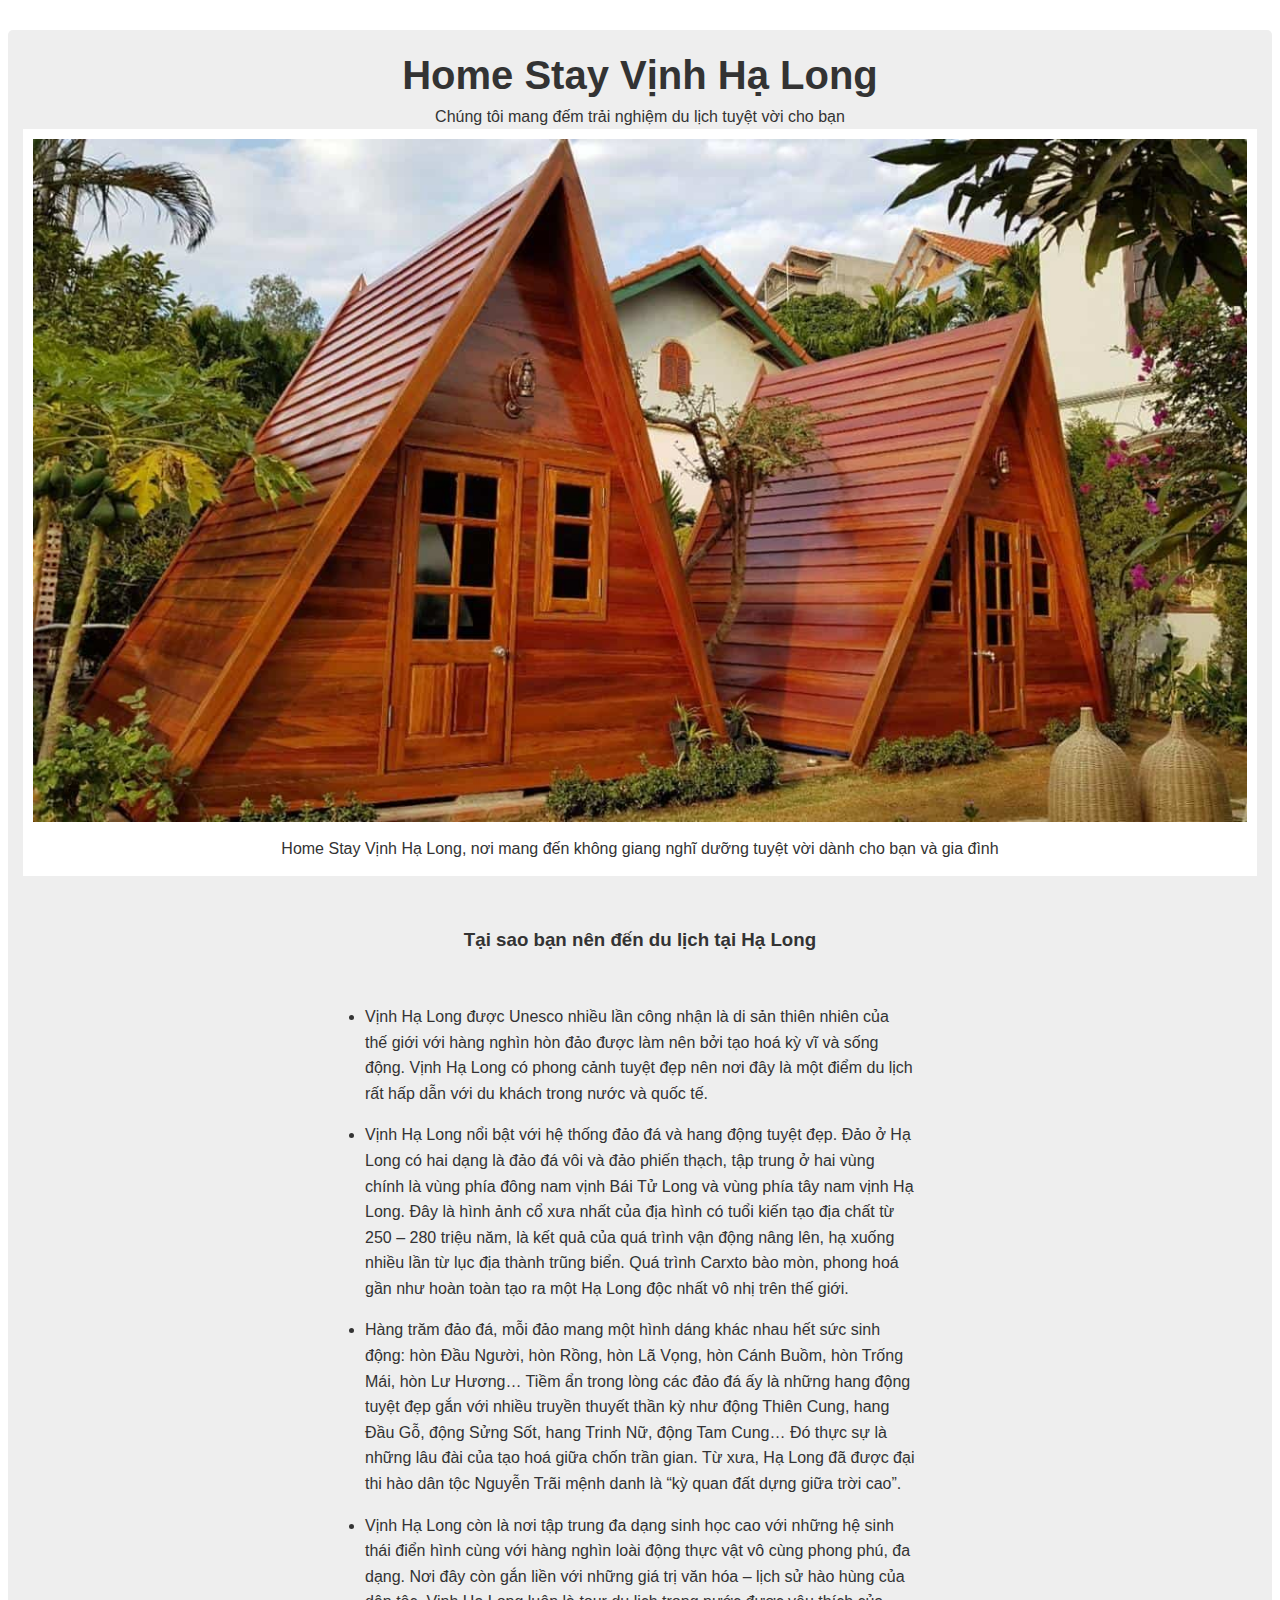
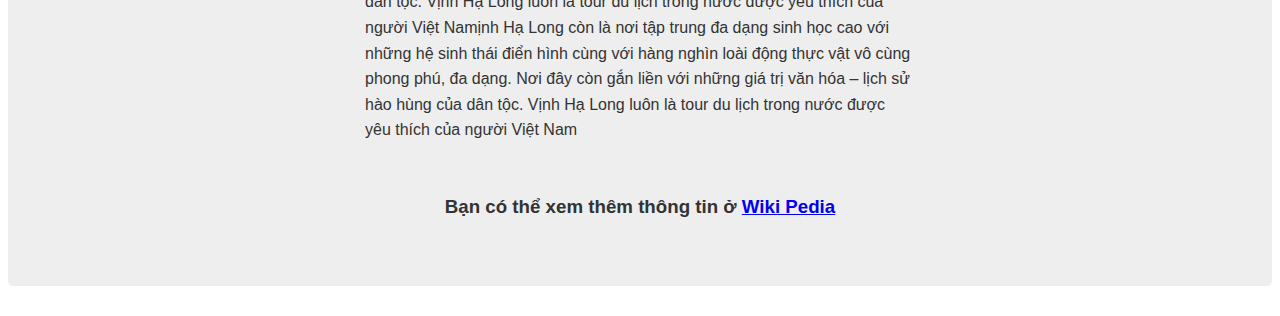
==== about.html @ ad0e5788 "ok" ====
<!DOCTYPE html>
<html lang="en">
<head>
    <meta charset="UTF-8">
    <meta name="viewport" content="width=device-width, initial-scale=1.0">
    <link rel="stylesheet" href="aboutstyle.css">
    <title>Hạ Long Home Stay contact</title>
</head>
<body>
    <main>
        <h1>Home Stay Vịnh Hạ Long</h1>
        <p>Chúng tôi mang đếm trải nghiệm du lịch tuyệt vời cho bạn</p>
        <figure>
            <img src="image/bg-home-stay.jpg">
            <figcaption>Home Stay Vịnh Hạ Long, nơi mang đến không giang nghĩ dưỡng tuyệt vời dành cho bạn và gia đình</figcaption>
        </figure>
        <section>
            <h3>Tại sao bạn nên đến du lịch tại Hạ Long</h3>
            <ul>
                <li>Vịnh Hạ Long được Unesco nhiều lần công nhận là di sản thiên nhiên của thế giới với hàng nghìn hòn đảo được làm nên bởi tạo hoá kỳ vĩ và sống động. Vịnh Hạ Long có phong cảnh tuyệt đẹp nên nơi đây là một điểm du lịch rất hấp dẫn với du khách trong nước và quốc tế.</li>
                <li>Vịnh Hạ Long nổi bật với hệ thống đảo đá và hang động tuyệt đẹp. Đảo ở Hạ Long có hai dạng là đảo đá vôi và đảo phiến thạch, tập trung ở hai vùng chính là vùng phía đông nam vịnh Bái Tử Long và vùng phía tây nam vịnh Hạ Long. Đây là hình ảnh cổ xưa nhất của địa hình có tuổi kiến tạo địa chất từ 250 – 280 triệu năm, là kết quả của quá trình vận động nâng lên, hạ xuống nhiều lần từ lục địa thành trũng biển. Quá trình Carxto bào mòn, phong hoá gần như hoàn toàn tạo ra một Hạ Long độc nhất vô nhị trên thế giới.</li>
                <li>Hàng trăm đảo đá, mỗi đảo mang một hình dáng khác nhau hết sức sinh động: hòn Đầu Người, hòn Rồng, hòn Lã Vọng, hòn Cánh Buồm, hòn Trống Mái, hòn Lư Hương… Tiềm ẩn trong lòng các đảo đá ấy là những hang động tuyệt đẹp gắn với nhiều truyền thuyết thần kỳ như động Thiên Cung, hang Đầu Gỗ, động Sửng Sốt, hang Trinh Nữ, động Tam Cung… Đó thực sự là những lâu đài của tạo hoá giữa chốn trần gian. Từ xưa, Hạ Long đã được đại thi hào dân tộc Nguyễn Trãi mệnh danh là “kỳ quan đất dựng giữa trời cao”.</li>
                <li>Vịnh Hạ Long còn là nơi tập trung đa dạng sinh học cao với những hệ sinh thái điển hình cùng với hàng nghìn loài động thực vật vô cùng phong phú, đa dạng. Nơi đây còn gắn liền với những giá trị văn hóa – lịch sử hào hùng của dân tộc. Vịnh Hạ Long luôn là tour du lịch trong nước được yêu thích của người Việt Namịnh Hạ Long còn là nơi tập trung đa dạng sinh học cao với những hệ sinh thái điển hình cùng với hàng nghìn loài động thực vật vô cùng phong phú, đa dạng. Nơi đây còn gắn liền với những giá trị văn hóa – lịch sử hào hùng của dân tộc. Vịnh Hạ Long luôn là tour du lịch trong nước được yêu thích của người Việt Nam</li>
            </ul>
            <h3>Bạn có thể xem thêm thông tin ở <a href="https://vi.wikipedia.org/wiki/V%E1%BB%8Bnh_H%E1%BA%A1_Long" target="_blank">Wiki Pedia</a></h3>
        </section>
    </main>
</body>
</html>
---- aboutstyle.css ----
*{
    padding: 0;
    margin: 0;
    box-sizing: border-box;
}
html{
    font-size: 10px;
}
body{
    font-family: 'Segoe UI', Tahoma, Geneva, Verdana, sans-serif;
    font-size: 1.6rem;
    line-height: 1.5;
    text-align: center;
    color: #333;
}
main{
    margin: 30px 8px;
    padding: 15px;
    border-radius: 5px;
    background-color: #eee;
}
h1{
    font-size: 4rem;
    margin-bottom: 0;
}
figure{
    background: white;
    padding: 10px;
    margin: 0;
}
img{
    max-width: 100%;
    display: block;
    height: auto;
    margin: 0 auto;
}
figcaption{
    margin: 15px 0 5px 0;
}
h3{
    margin: 50px 0;
    text-align: center;
}
ul{
    max-width: 550px;
    margin: 0 auto;
    text-align: left;
    line-height: 1.6;
}
li{
    margin: 16px 0;
}
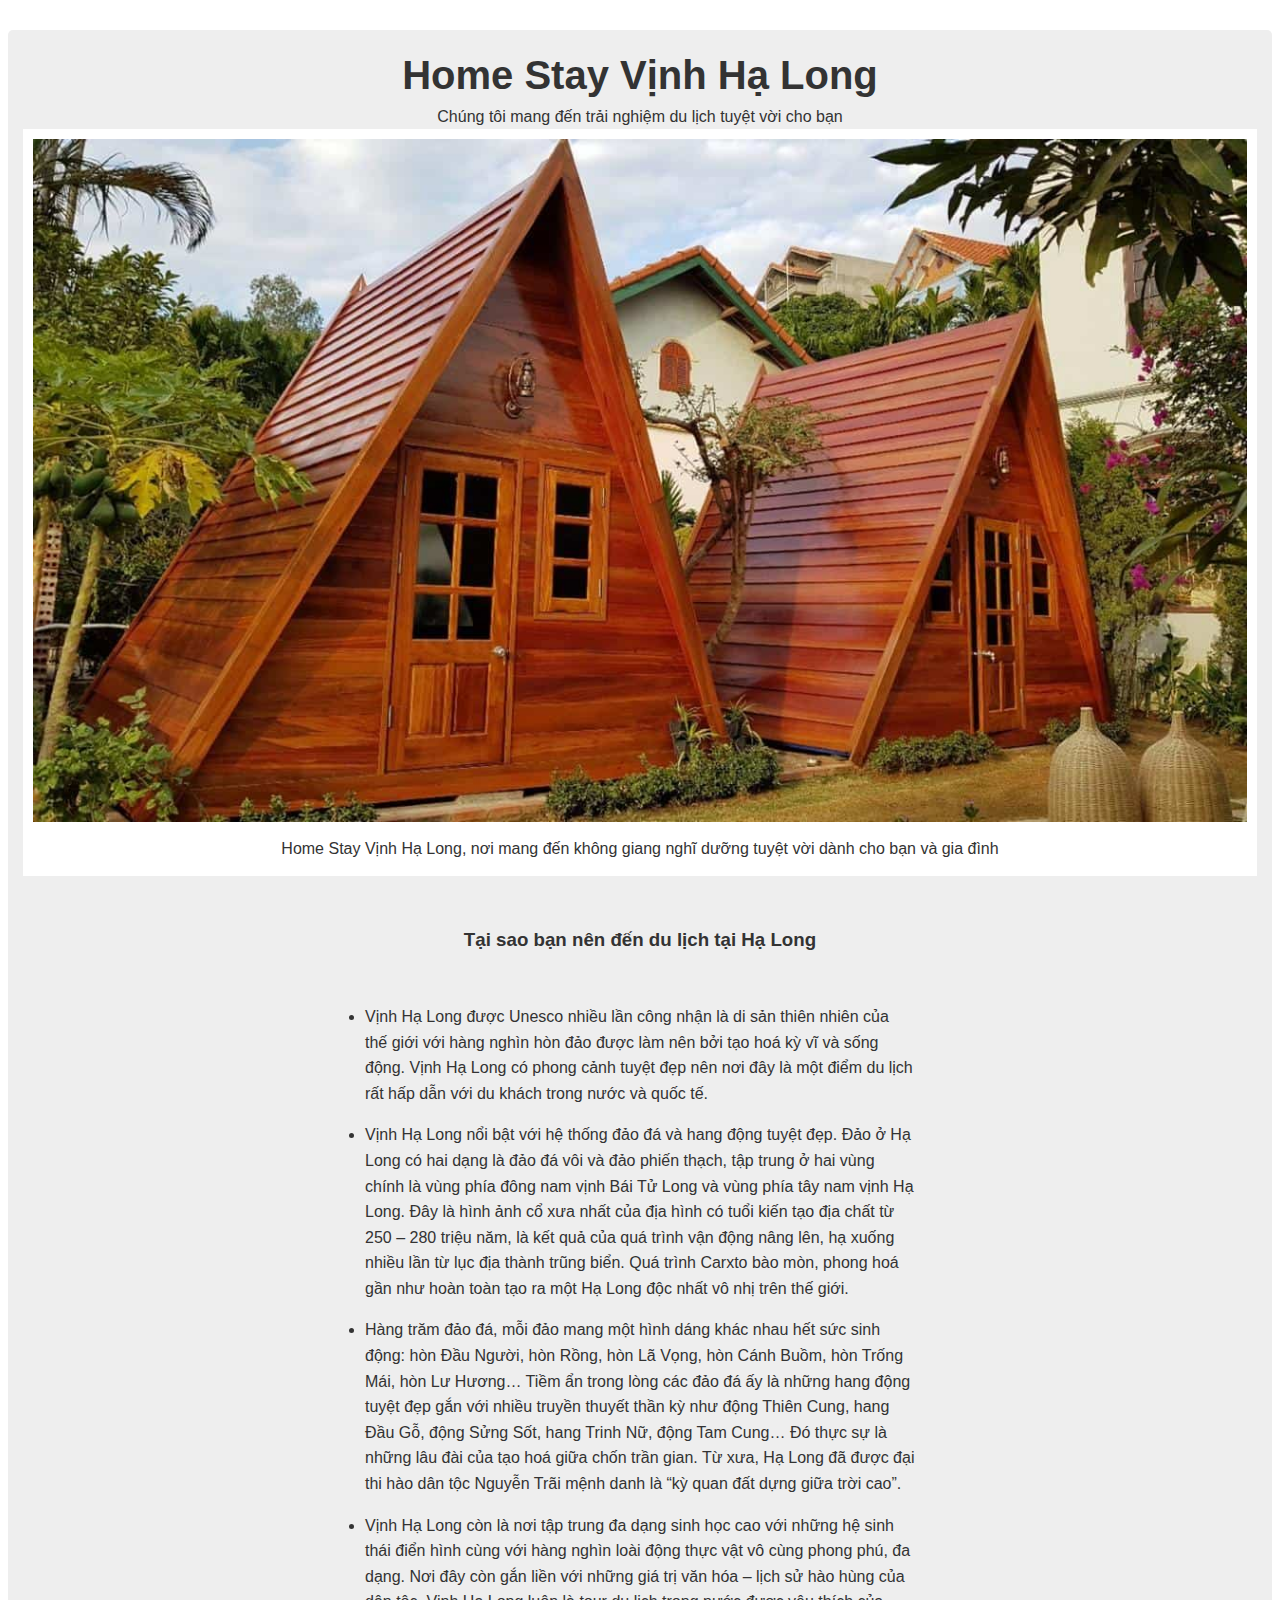
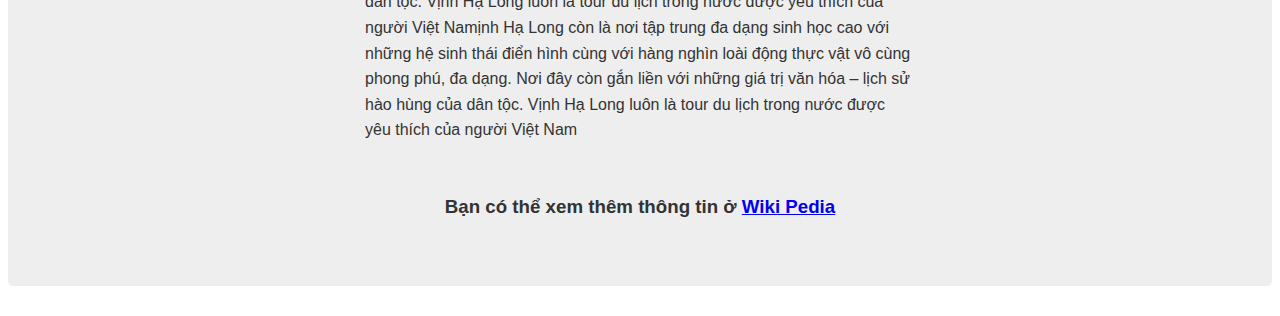
==== commit b6457580: "Update about.html" ====
--- a/about.html
+++ b/about.html
@@ -9,7 +9,7 @@
 <body>
     <main>
         <h1>Home Stay Vịnh Hạ Long</h1>
-        <p>Chúng tôi mang đếm trải nghiệm du lịch tuyệt vời cho bạn</p>
+        <p>Chúng tôi mang đến trải nghiệm du lịch tuyệt vời cho bạn</p>
         <figure>
             <img src="image/bg-home-stay.jpg">
             <figcaption>Home Stay Vịnh Hạ Long, nơi mang đến không giang nghĩ dưỡng tuyệt vời dành cho bạn và gia đình</figcaption>
@@ -26,4 +26,4 @@
         </section>
     </main>
 </body>
-</html>+</html>
